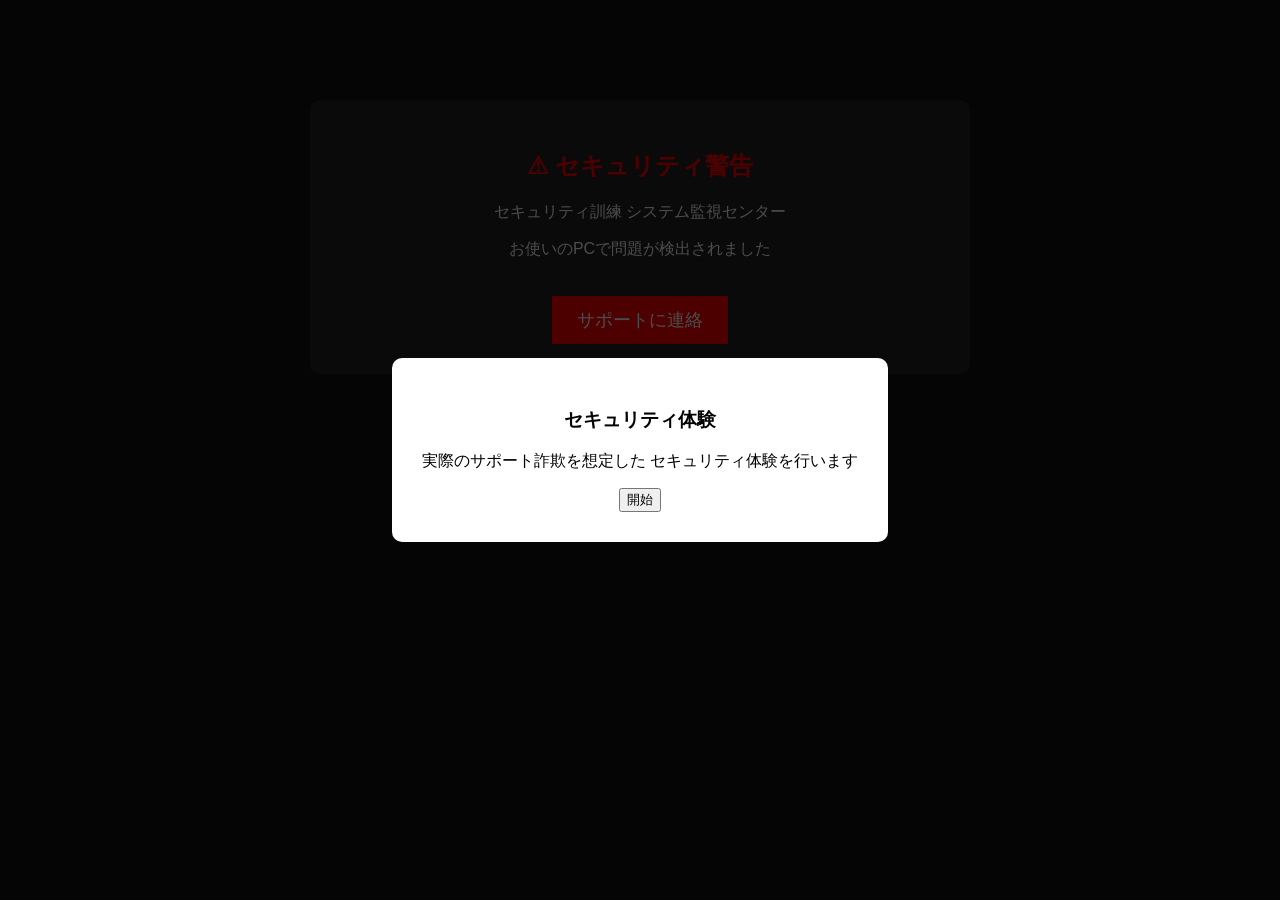
==== index.html @ 3ccd32f6 "index.html" ====
<!DOCTYPE html>
<html lang="ja">
<head>
<meta charset="UTF-8">
<title>セキュリティ体験</title>
<link rel="stylesheet" href="style.css">
</head>

<body>

<div class="container">

    <h2>⚠ セキュリティ警告</h2>

    <p id="companyName"></p>

    <p>お使いのPCで問題が検出されました</p>

    <button class="button"
        onclick="countClick('support')">
        サポートに連絡
    </button>

</div>

<!-- 開始ポップアップ -->
<div id="popup" class="popup">

  <div class="popup-box">

    <h3>セキュリティ体験</h3>

    <p>
      実際のサポート詐欺を想定した
      セキュリティ体験を行います
    </p>

    <button onclick="start()">
      開始
    </button>

  </div>

</div>

<!-- タイマー -->
<div id="timerBox">

    <!-- 偽閉じるボタン -->
    <div id="closeBtn"
         onclick="fakeClose(event)">
        ✕
    </div>

    <div id="timer">
        残り: 20秒
    </div>

</div>

<!-- 警告メッセージ -->
<div id="warningMessage"></div>

<script>

let clickCount = 0;
let supportClicks = 0;
let closeClicks = 0;

let timeLeft = 20;

// URLパラメータ
const params = new URLSearchParams(location.search);

const user =
    params.get("user") || "unknown";

const company =
    params.get("company") || "セキュリティ訓練";

// 会社名表示
document.getElementById("companyName").innerText =
    company + " システム監視センター";

// 開始
function start() {

    // フルスクリーン
    if (document.documentElement.requestFullscreen) {
        document.documentElement.requestFullscreen();
    }

    document.getElementById("popup").style.display =
        "none";

    document.getElementById("timerBox").style.display =
        "block";

    document.body.style.cursor = "wait";

    startTimer();
}

// タイマー
function startTimer() {

    const timer = setInterval(() => {

        timeLeft--;

        document.getElementById("timer").innerText =
            "残り: " + timeLeft + "秒";

        if (timeLeft <= 0) {

            clearInterval(timer);

            end();
        }

    }, 1000);
}

// サポートボタン
function countClick(type) {

    clickCount++;

    if (type === "support") {
        supportClicks++;
    }

    showWarning(
        "⚠ この操作は危険です！"
    );
}

// 偽閉じるボタン
function fakeClose(event) {

    event.preventDefault();

    clickCount++;

    closeClicks++;

    showWarning(
        "⚠ セキュリティ保護が実行中です"
    );
}

// 警告表示
function showWarning(message) {

    const msg =
        document.getElementById("warningMessage");

    msg.innerText = message;

    msg.style.display = "block";

    setTimeout(() => {

        msg.style.display = "none";

    }, 2000);
}

// 終了
function end() {

    sendToGoogleForm();

    document.body.style.cursor = "default";

    // フルスクリーン解除
    if (document.fullscreenElement) {
        document.exitFullscreen();
    }

    location.href =
        "thankyou.html"
        + "?count=" + clickCount
        + "&support=" + supportClicks
        + "&close=" + closeClicks
        + "&user=" + encodeURIComponent(user)
        + "&company=" + encodeURIComponent(company);
}

// Googleフォーム送信
function sendToGoogleForm() {

    const url =
        "https://docs.google.com/forms/d/e/1FAIpQLSd4gqwmC5wCvN0CbHIAZ9qf2dla1ye6W6tW3vOHWrQ3ThNzcw/formResponse"

        + "?entry.383079770="
        + encodeURIComponent(user)

        + "&entry.1264499515="
        + encodeURIComponent(clickCount > 0 ? "はい" : "いいえ")

        + "&entry.1360374708="
        + encodeURIComponent(clickCount > 1 ? "はい" : "いいえ")

        + "&entry.267554255="
        + encodeURIComponent(clickCount);

    new Image().src = url;
}

</script>

</body>
</html>
---- style.css ----
body {
    margin: 0;
    font-family: Arial, sans-serif;
    background: #111;
    color: white;
    text-align: center;
}

.container {
    width: 600px;
    margin: 100px auto;
    background: #222;
    padding: 30px;
    border-radius: 10px;
}

h2 {
    color: red;
}

.button {
    padding: 12px 25px;
    margin-top: 20px;
    font-size: 18px;
    background: red;
    color: white;
    border: none;
    cursor: pointer;
}

.button:hover {
    background: darkred;
}

.popup {
    position: fixed;
    top: 0;
    left: 0;

    width: 100%;
    height: 100%;

    background: rgba(0,0,0,0.7);

    display: flex;
    justify-content: center;
    align-items: center;
}

.popup-box {
    background: white;
    color: black;
    padding: 30px;
    border-radius: 10px;
}

#timerBox {

    position: fixed;

    top: 10px;
    right: 10px;

    background: black;

    border: 2px solid lime;

    padding: 10px;

    display: none;
}

#timer {
    color: lime;
    margin-top: 10px;
}

#closeBtn {

    background: red;
    color: white;

    border: none;

    cursor: pointer;

    float: right;
}
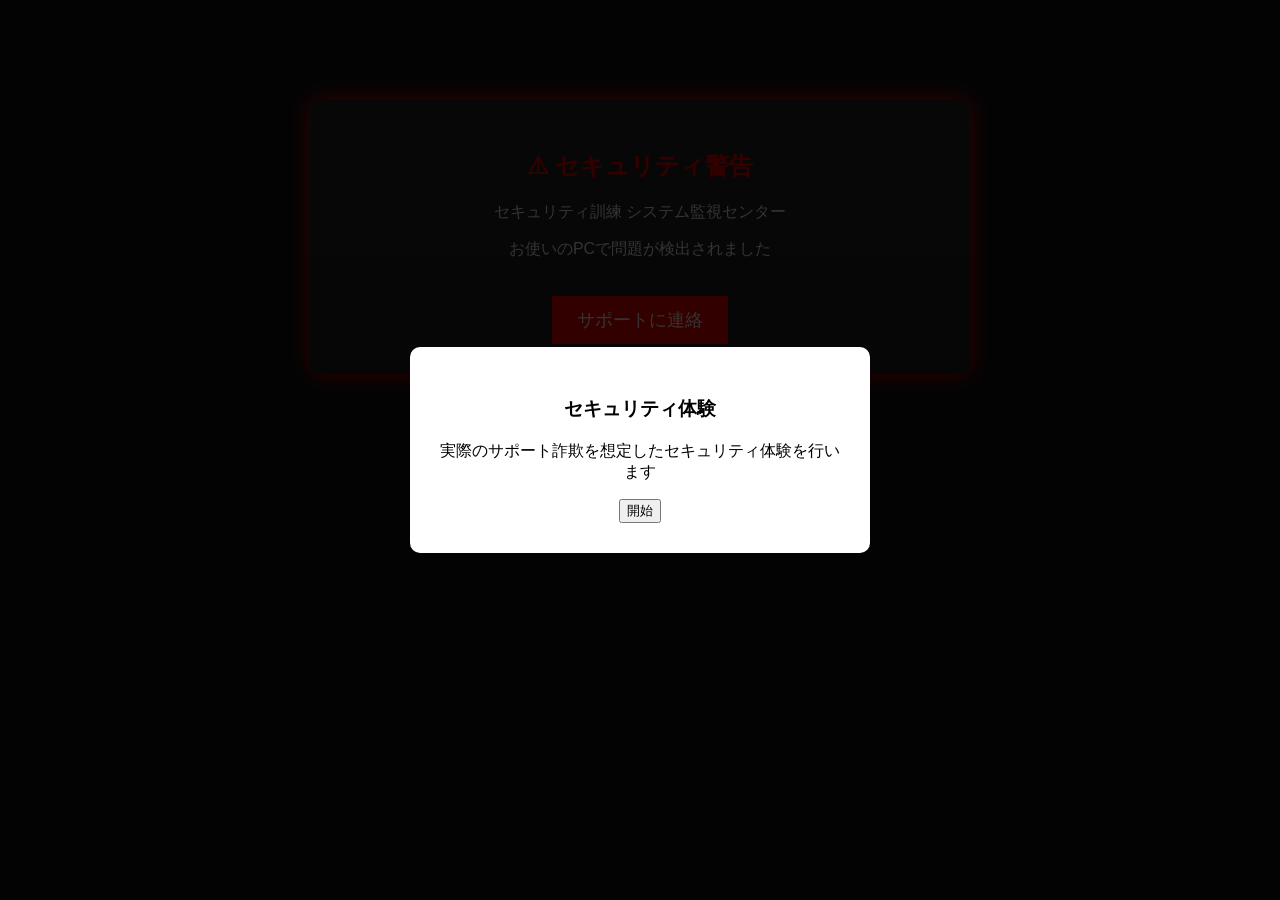
==== commit 80ea3a10: "index.html" ====
--- a/index.html
+++ b/index.html
@@ -16,8 +16,7 @@
 
     <p>お使いのPCで問題が検出されました</p>
 
-    <button class="button"
-        onclick="countClick('support')">
+    <button class="button" onclick="countClick('support')">
         サポートに連絡
     </button>
 
@@ -25,40 +24,20 @@
 
 <!-- 開始ポップアップ -->
 <div id="popup" class="popup">
-
   <div class="popup-box">
-
     <h3>セキュリティ体験</h3>
-
-    <p>
-      実際のサポート詐欺を想定した
-      セキュリティ体験を行います
-    </p>
-
-    <button onclick="start()">
-      開始
-    </button>
-
+    <p>実際のサポート詐欺を想定したセキュリティ体験を行います</p>
+    <button onclick="start()">開始</button>
   </div>
-
 </div>
 
 <!-- タイマー -->
 <div id="timerBox">
-
-    <!-- 偽閉じるボタン -->
-    <div id="closeBtn"
-         onclick="fakeClose(event)">
-        ✕
-    </div>
-
-    <div id="timer">
-        残り: 20秒
-    </div>
-
+    <div id="closeBtn" onclick="fakeClose(event)">✕</div>
+    <div id="timer">残り: 20秒</div>
 </div>
 
-<!-- 警告メッセージ -->
+<!-- 警告 -->
 <div id="warningMessage"></div>
 
 <script>
@@ -66,36 +45,25 @@
 let clickCount = 0;
 let supportClicks = 0;
 let closeClicks = 0;
-
 let timeLeft = 20;
 
 // URLパラメータ
 const params = new URLSearchParams(location.search);
+const user = params.get("user") || "unknown";
+const company = params.get("company") || "セキュリティ訓練";
 
-const user =
-    params.get("user") || "unknown";
-
-const company =
-    params.get("company") || "セキュリティ訓練";
-
-// 会社名表示
 document.getElementById("companyName").innerText =
     company + " システム監視センター";
 
 // 開始
 function start() {
 
-    // フルスクリーン
     if (document.documentElement.requestFullscreen) {
         document.documentElement.requestFullscreen();
     }
 
-    document.getElementById("popup").style.display =
-        "none";
-
-    document.getElementById("timerBox").style.display =
-        "block";
-
+    document.getElementById("popup").style.display = "none";
+    document.getElementById("timerBox").style.display = "block";
     document.body.style.cursor = "wait";
 
     startTimer();
@@ -112,9 +80,7 @@
             "残り: " + timeLeft + "秒";
 
         if (timeLeft <= 0) {
-
             clearInterval(timer);
-
             end();
         }
 
@@ -130,39 +96,29 @@
         supportClicks++;
     }
 
-    showWarning(
-        "⚠ この操作は危険です！"
-    );
+    showWarning("⚠ この操作は危険です！");
 }
 
-// 偽閉じるボタン
+// 閉じる
 function fakeClose(event) {
 
     event.preventDefault();
 
     clickCount++;
-
     closeClicks++;
 
-    showWarning(
-        "⚠ セキュリティ保護が実行中です"
-    );
+    showWarning("⚠ セキュリティ保護が実行中です");
 }
 
-// 警告表示
+// 警告
 function showWarning(message) {
 
-    const msg =
-        document.getElementById("warningMessage");
-
+    const msg = document.getElementById("warningMessage");
     msg.innerText = message;
-
     msg.style.display = "block";
 
     setTimeout(() => {
-
         msg.style.display = "none";
-
     }, 2000);
 }
 
@@ -173,7 +129,6 @@
 
     document.body.style.cursor = "default";
 
-    // フルスクリーン解除
     if (document.fullscreenElement) {
         document.exitFullscreen();
     }
@@ -187,25 +142,26 @@
         + "&company=" + encodeURIComponent(company);
 }
 
-// Googleフォーム送信
+// ★修正版Googleフォーム送信（重要）
 function sendToGoogleForm() {
 
     const url =
-        "https://docs.google.com/forms/d/e/1FAIpQLSd4gqwmC5wCvN0CbHIAZ9qf2dla1ye6W6tW3vOHWrQ3ThNzcw/formResponse"
+        "https://docs.google.com/forms/d/e/1FAIpQLSd4gqwmC5wCvN0CbHIAZ9qf2dla1ye6W6tW3vOHWrQ3ThNzcw/formResponse";
 
-        + "?entry.383079770="
-        + encodeURIComponent(user)
+    const formData = new FormData();
 
-        + "&entry.1264499515="
-        + encodeURIComponent(clickCount > 0 ? "はい" : "いいえ")
+    formData.append("entry.383079770", user);
 
-        + "&entry.1360374708="
-        + encodeURIComponent(clickCount > 1 ? "はい" : "いいえ")
+    // 行動ログ（簡略化して安定優先）
+    formData.append("entry.1264499515", supportClicks > 0 ? "気づいた" : "気づかない");
+    formData.append("entry.418393278", closeClicks > 0 ? "操作あり" : "なし");
+    formData.append("entry.267554255", String(clickCount));
 
-        + "&entry.267554255="
-        + encodeURIComponent(clickCount);
-
-    new Image().src = url;
+    fetch(url, {
+        method: "POST",
+        mode: "no-cors",
+        body: formData
+    });
 }
 
 </script>
--- a/style.css
+++ b/style.css
@@ -1,17 +1,33 @@
 body {
+
     margin: 0;
+
     font-family: Arial, sans-serif;
+
     background: #111;
+
     color: white;
+
     text-align: center;
+
+    overflow: auto;
+
+    animation: flash 1s infinite;
 }
 
 .container {
+
     width: 600px;
+
     margin: 100px auto;
+
     background: #222;
+
     padding: 30px;
+
     border-radius: 10px;
+
+    box-shadow: 0 0 20px red;
 }
 
 h2 {
@@ -19,12 +35,19 @@
 }
 
 .button {
+
     padding: 12px 25px;
+
     margin-top: 20px;
+
     font-size: 18px;
+
     background: red;
+
     color: white;
+
     border: none;
+
     cursor: pointer;
 }
 
@@ -33,25 +56,37 @@
 }
 
 .popup {
+
     position: fixed;
+
     top: 0;
     left: 0;
 
     width: 100%;
     height: 100%;
 
-    background: rgba(0,0,0,0.7);
+    background: rgba(0,0,0,0.8);
 
     display: flex;
+
     justify-content: center;
+
     align-items: center;
+
+    z-index: 9998;
 }
 
 .popup-box {
+
     background: white;
+
     color: black;
+
     padding: 30px;
+
     border-radius: 10px;
+
+    width: 400px;
 }
 
 #timerBox {
@@ -68,21 +103,81 @@
     padding: 10px;
 
     display: none;
+
+    z-index: 9999;
 }
 
 #timer {
+
     color: lime;
+
     margin-top: 10px;
+
+    font-size: 20px;
 }
 
 #closeBtn {
 
     background: red;
+
     color: white;
 
-    border: none;
+    width: 30px;
+    height: 30px;
+
+    font-size: 16px;
+
+    display: flex;
+
+    justify-content: center;
+    align-items: center;
 
     cursor: pointer;
 
-    float: right;
+    user-select: none;
+
+    border-radius: 4px;
+
+    margin-left: auto;
 }
+
+#warningMessage {
+
+    position: fixed;
+
+    bottom: 20px;
+
+    left: 50%;
+
+    transform: translateX(-50%);
+
+    background: red;
+
+    color: white;
+
+    padding: 15px 25px;
+
+    border-radius: 8px;
+
+    display: none;
+
+    z-index: 99999;
+
+    box-shadow: 0 0 10px red;
+}
+
+/* 点滅演出 */
+@keyframes flash {
+
+    0% {
+        background: #111;
+    }
+
+    50% {
+        background: #300;
+    }
+
+    100% {
+        background: #111;
+    }
+}
